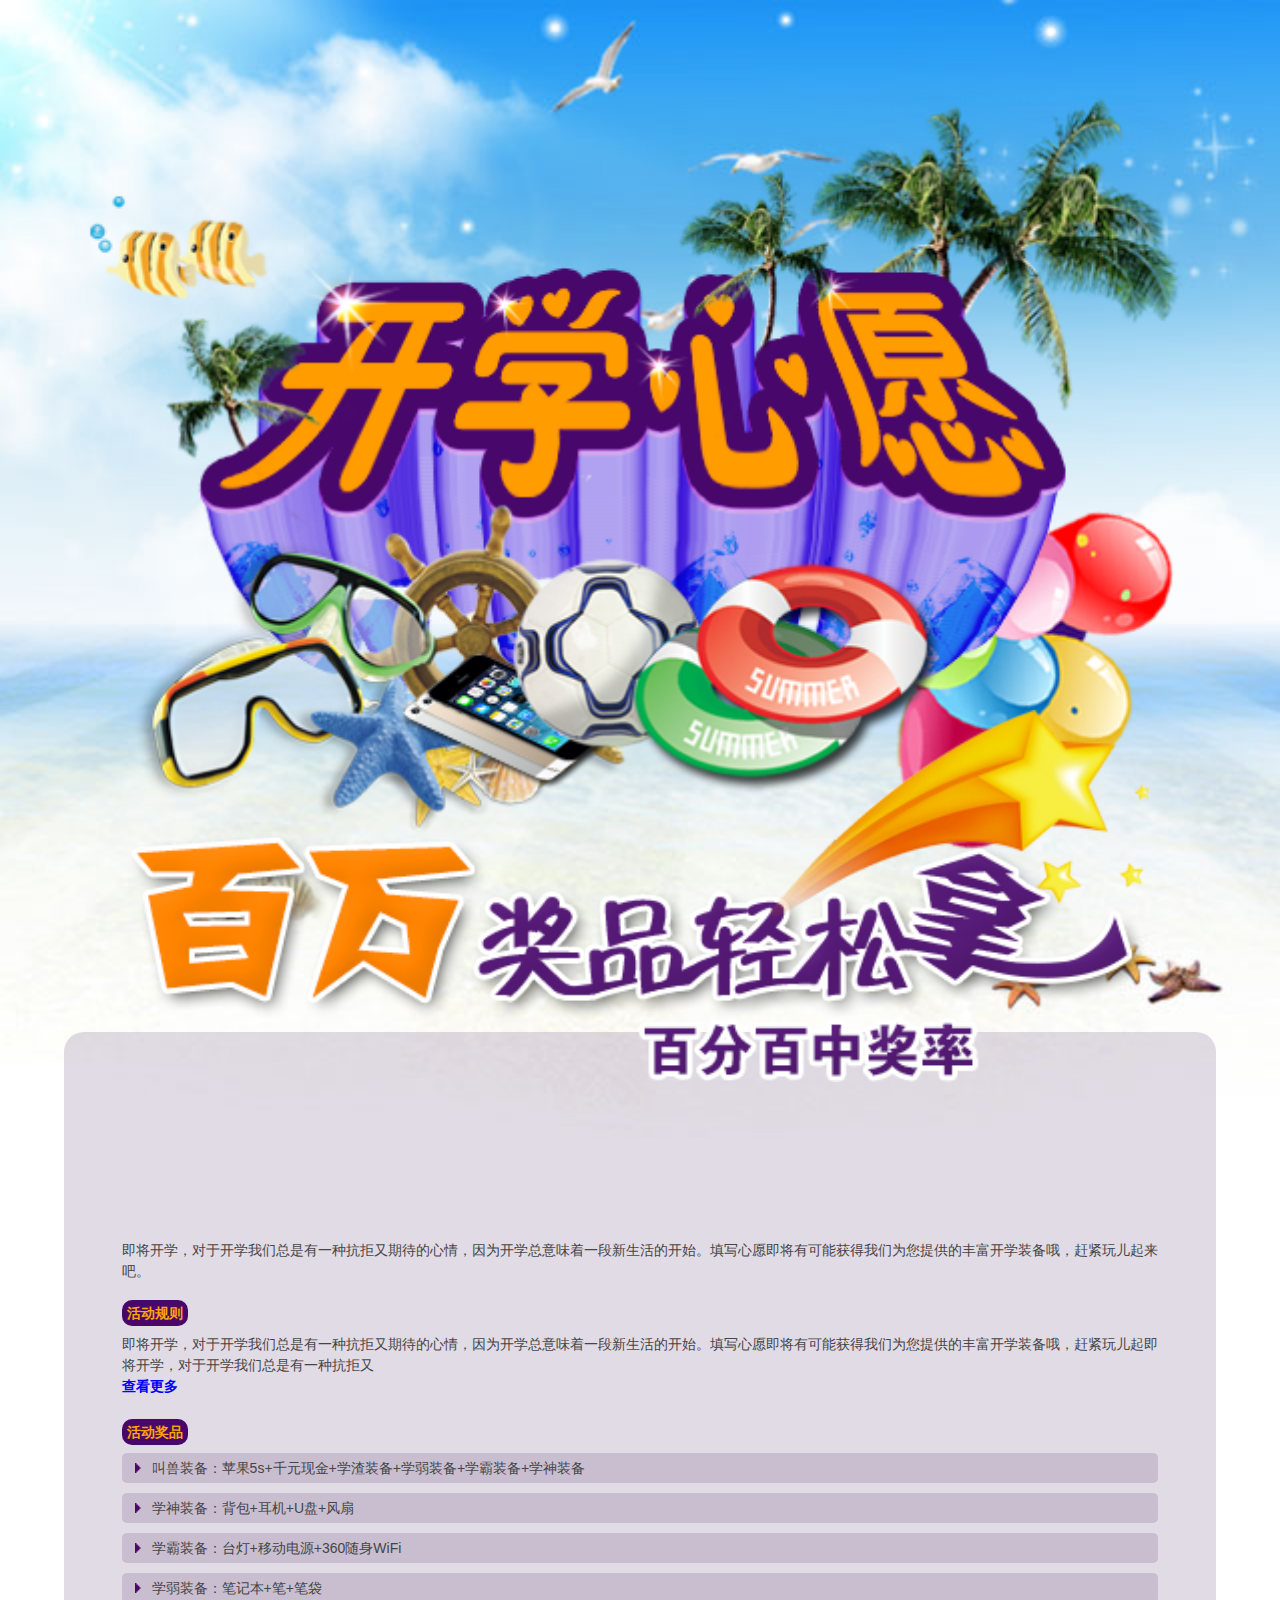
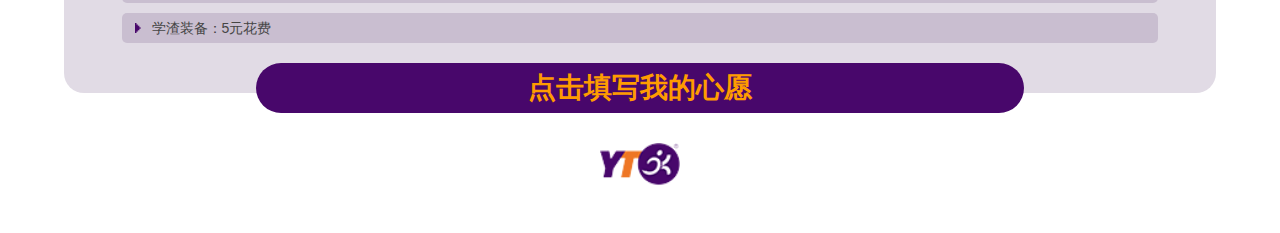
==== index.html @ 33339783 "update" ====
<!DOCTYPE html>
<html lang="en">
<head>
	<meta charset="UTF-8">
	<meta name="viewport" content="width=device-width,minimum-scale=1.0,maximum-scale=1.0,user-scalable=no">
	<title>开学心愿</title>
	<link rel="stylesheet" href="style/index1.css" type="text/css">
	<script src="js/jquery-3.0.0.js"></script>
	<script src="js/school.js"></script>
</head>
<body>
	<img src="images/b.jpg" alt="蓝天白云"/>
	<img class="sea" src="images/c.jpg" alt="海滩贝壳"/>
	<img class="school" src="images/a.png" alt="开学心愿"/>
	<img class="prize" src="images/d.png" alt="百万奖品"/>
	<div class="content">
		<div class="wrap">
			<p class="begin">即将开学，对于开学我们总是有一种抗拒又期待的心情，因为开学总意味着一段新生活的开始。填写心愿即将有可能获得我们为您提供的丰富开学装备哦，赶紧玩儿起来吧。</p><br/>
			<strong>活动规则</strong>
			<p class="text">即将开学，对于开学我们总是有一种抗拒又期待的心情，因为开学总意味着一段新生活的开始。填写心愿即将有可能获得我们为您提供的丰富开学装备哦，赶紧玩儿起即将开学，对于开学我们总是有一种抗拒又<span>期待的心情，因为开学总意味着一段新生活的开始。填写心愿即将有可能获得我们为您提供的丰富开学装备哦，赶紧玩儿起即将开学，对于开学我们总是有一种抗拒又期待的心情，因为开学总意味着一段新生活的开始。填写心愿即将有可能获得我们为您提供的丰富开学装备哦，赶紧玩儿起即将开学，对于开学我们总是有一种抗拒又期待的心情，因为开学总意味着一段新生活的开始。填写心愿即将有可能获得我们为您提供的丰富开学装备哦，赶紧玩儿起即将开学，对于开学我们总是有一种抗拒又期待的心情，因为开学总意味着一段新生活的开始。填写心愿即将有可能获得我们为您提供的丰富开学装备哦，赶紧玩儿起们总是有一种抗拒又期待的心情，因为开学总意味着一段新生活的开始。填写心愿即将有可能获得我们为您提供的丰富开学装备哦，赶紧玩儿起即将开学，对于开学我们总是有一种抗拒又期待的心情，因为开学总意味着一段新生活的开始。填写心愿即将有可能获得我们为您提供的丰富开学装备哦，赶紧玩儿起即将开学，对于开学我们总是有一种抗拒又期待的心情，因为开学总意味着一段新生活的开始。填写心愿即将有可能获得我们为您提供的丰富开学装备哦，赶紧玩儿起即将开学，对于开学我们总是有一种抗拒又期待的心情，因为开学总意味着一段新生活的开始。填写心愿即将有可能获得我们为您提供的丰富开学装备哦，赶紧玩儿起即将开学，对于开学我们总是有一种抗拒又期待的心情，因为开学总意味着一段新生活的开始。填写心愿即将有可能获得我们为您提供的丰富开学装备哦，赶紧玩儿起</span></p>
			<h2>查看更多</h2>
			<strong>活动奖品</strong>
			<ul>
				<li><b></b>叫兽装备：苹果5s+千元现金+学渣装备+学弱装备+学霸装备+学神装备</li>
				<li><b></b>学神装备：背包+耳机+U盘+风扇</li>
				<li><b></b>学霸装备：台灯+移动电源+360随身WiFi</li>
				<li><b></b>学弱装备：笔记本+笔+笔袋</li>
				<li><b></b>学渣装备：5元花费</li>
			</ul>
		</div>
	</div>
	<div class="button">
		<input type="submit" value="点击填写我的心愿" id="btn">			
	</div>
	<div class="footer">
		<img src="images/log.png" alt="">
	</div>
	<div id="layer"></div>
	<div class="wish">
		<strong>填写我的心愿</strong>
		<textarea name="script" placeholder="即将开学，对于开学我们总是有一种抗拒又期待的心情，因为开学总意味着一段新生活的开始"></textarea>
		<input type="submit" value="提交心愿" id="submit">
		<input type="submit" value="关闭" id="close">
	</div>
</body>
</html>
---- style/index1.css ----
body, h1, h2, h3, h4, h5, h6, hr, p, blockquote, dl, dt, dd, ul, ol, li, pre, form, fieldset, legend, button, input, textarea, th, td { margin:0; padding:0; }  
body, button, input, select, textarea { color:#454545; }  
body{font:14px/1.5 "Helvetica Neue",Helvetica,Arial,"Microsoft Yahei","Hiragino Sans GB","Heiti SC","WenQuanYi Micro Hei",sans-serif;}
button, input, select, textarea, h1, h2, h3, h4, h5, h6 { font-size:100%; }  
h2, h3 { font-size:14px; }  
button, input, select, textarea, label { vertical-align:middle; outline:none; }  
img { vertical-align:middle; border:none; display:inline-block;}  
ul, ol { list-style:none; }  
a { text-decoration:none; color:#454545; vertical-align:baseline; cursor:pointer; }  
table { border-collapse:collapse; border-spacing:0; }  
body { word-wrap:break-word; word-break:break-all; height:100%; } 

img{width: 100%;}
.sea{position: absolute;}
.school{position: absolute;top: 10%;z-index: 1}
.prize{width: 80%;position: relative;left: 10%;z-index: 3;}
.content{width: 90%;background: rgba(105, 76, 127, 0.2);position: relative;top: -50px;left: 5%;border-radius: 20px;z-index: 2;}
.content .begin{padding-top: 20%;}
.content strong{background:  #48076b;color: orange;padding: 5px;border-radius: 10px;}
.content .wrap{width: 90%;margin: 0 auto;}
.content .text{margin-top: 10px;}
.content h2{color: blue;margin-bottom: 25px;cursor: pointer;}
.content  li{width: 100%;height: 10%;background: rgba(105, 76, 127, 0.2);margin-top: 10px;line-height: ;text-indent: 30px;line-height: 30px;border-radius: 5px;}
.content  li:hover{background: #CBAFCE;cursor: pointer;}
.content ul{padding-bottom: 50px;}
.content b{width: 20px;height: 20px;border-radius:20px;position: absolute;margin-top: 5px;margin-left: -25px;background: url(../images/co.png) no-repeat 8px 5px;background-size: 10px;} 
.content li:hover b{background-color: #ff9c00;background-image: url(../images/co.png);}
.button #btn{width: 60%;height: 50px;background: #48076b;color: #ff9c00;margin-left: 20%;font-size: 28px;font-weight: bold;border: none;border-radius: 30px;position: relative;top: -80px;z-index: 4;}
.button #btn:hover{color:  #48076b;background: #ff9c00;cursor: pointer;}
.footer{width: 80px;height: 40px;margin:0 auto;position: relative;top: -50px;}
.content span{display: none;}
#layer{width: 100%;height: 100%;background: #333;
	   position: fixed;top:0;left:0;z-index: 5;filter: alpha(opacity=70);
	   opacity: 0.7;display: none;}
.wish{width: 94%;height:190px;background: #fff;position: fixed;top: 30px;left: 3%;z-index: 6;border-radius: 10px;display: none;}
.wish strong{background:  #48076b;color: orange;padding: 3px 8px;border-radius: 10px;position: relative;top: 10px;left: 10px;}
.wish textarea{display: block;width: 98%;height: 100px;margin:0 auto;margin-top: 20px;border:1px solid #ccc;border-radius: 6px;text-indent: 5px; resize : none;}
.wish #submit{width: 80px;height: 30px;border-radius: 10px;margin: 10px;}
.wish #close{width: 50px;height: 30px;border-radius: 20px;}
.wish #submit,#close{background: #ff9c00;border: none;font-size: 14px;font-weight: bold;cursor: pointer;}
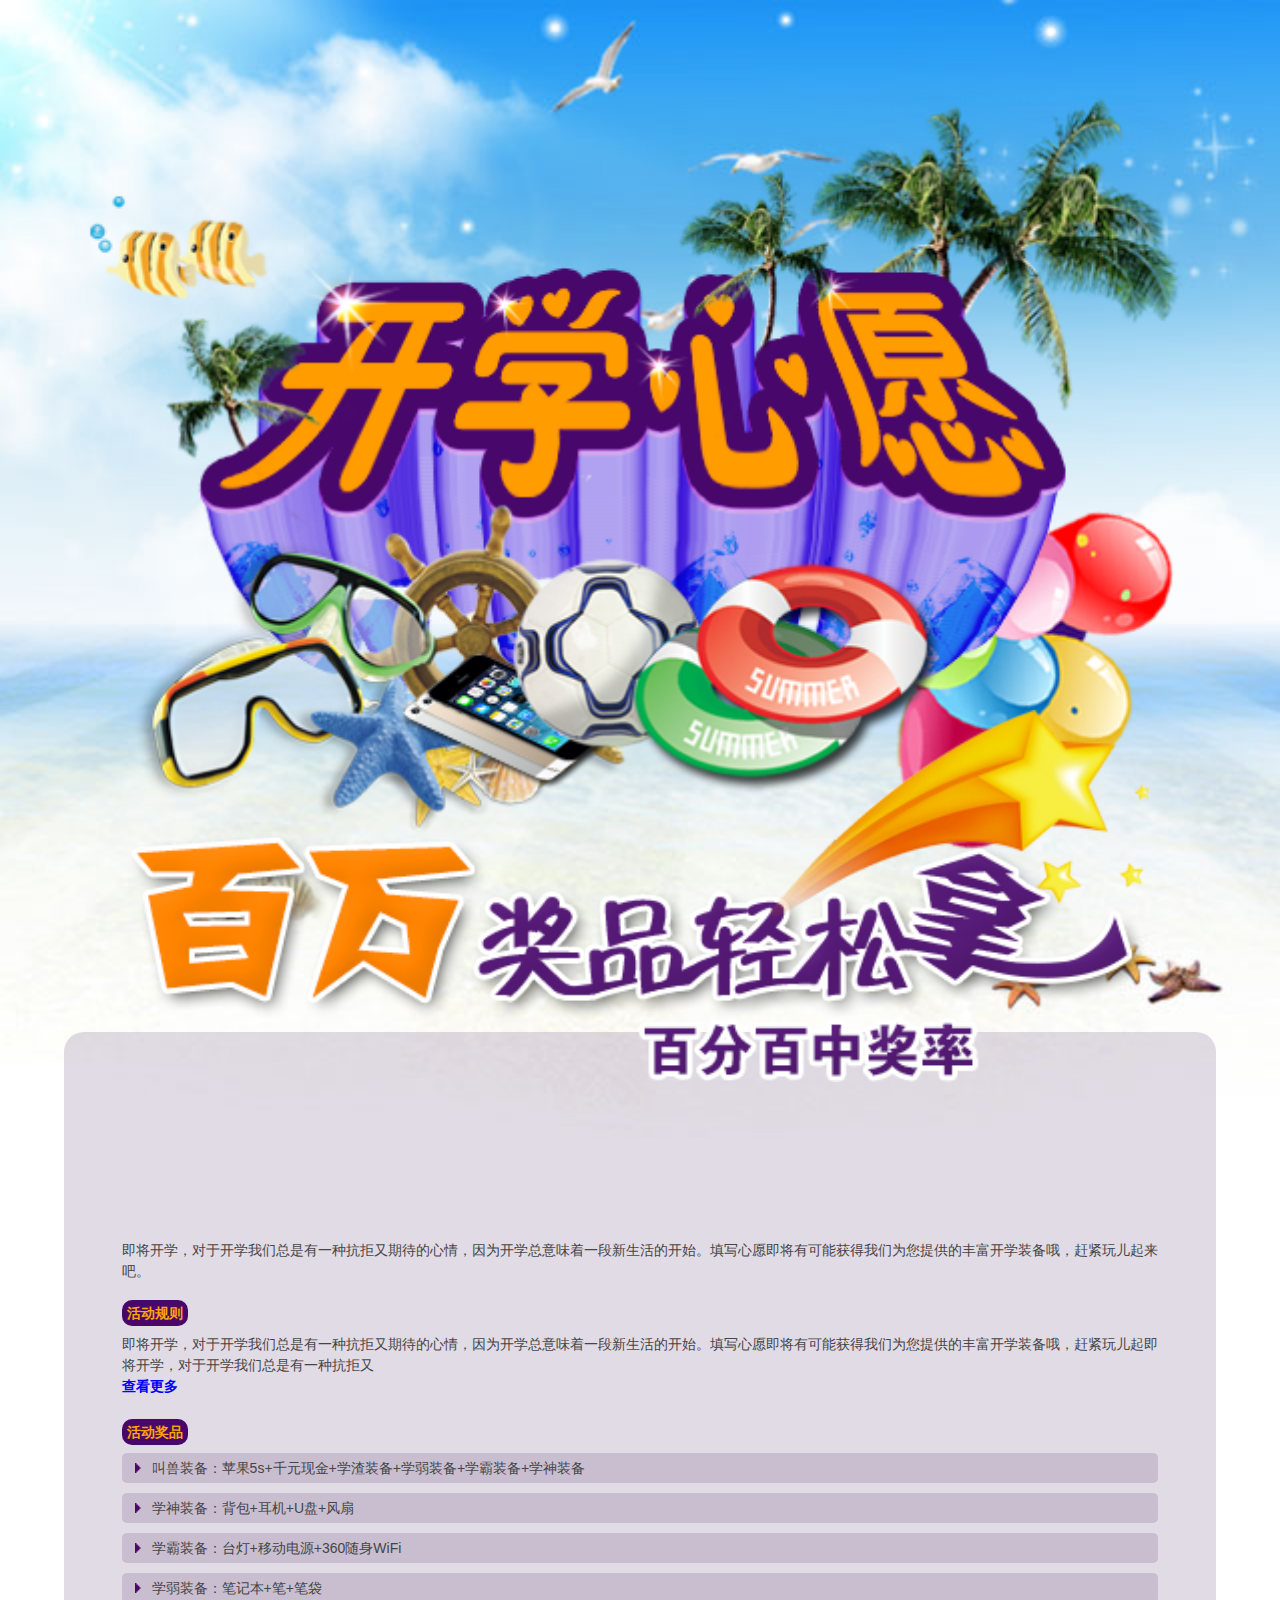
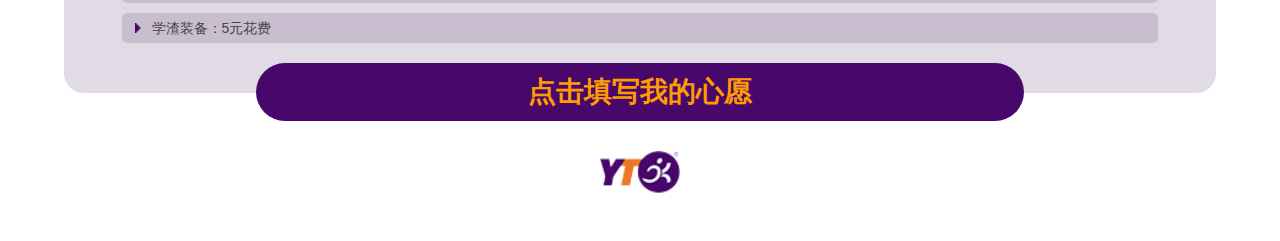
==== commit 0203d9a7: "update" ====
--- a/index.html
+++ b/index.html
@@ -21,8 +21,10 @@
 			<h2>查看更多</h2>
 			<strong>活动奖品</strong>
 			<ul>
-				<li><b></b>叫兽装备：苹果5s+千元现金+学渣装备+学弱装备+学霸装备+学神装备</li>
-				<li><b></b>学神装备：背包+耳机+U盘+风扇</li>
+				<li class="first"><b></b>叫兽装备：苹果5s+千元现金+学渣装备+学弱装备+学霸装备+学神装备
+				<img class="money" src="images/e.png" alt=""></li>
+				<li class="two"><b></b>学神装备：背包+耳机+U盘+风扇
+				<img class="moneys" src="images/e.png" alt=""></li>
 				<li><b></b>学霸装备：台灯+移动电源+360随身WiFi</li>
 				<li><b></b>学弱装备：笔记本+笔+笔袋</li>
 				<li><b></b>学渣装备：5元花费</li>
--- a/style/index1.css
+++ b/style/index1.css
@@ -25,7 +25,7 @@
 .content ul{padding-bottom: 50px;}
 .content b{width: 20px;height: 20px;border-radius:20px;position: absolute;margin-top: 5px;margin-left: -25px;background: url(../images/co.png) no-repeat 8px 5px;background-size: 10px;} 
 .content li:hover b{background-color: #ff9c00;background-image: url(../images/co.png);}
-.button #btn{width: 60%;height: 50px;background: #48076b;color: #ff9c00;margin-left: 20%;font-size: 28px;font-weight: bold;border: none;border-radius: 30px;position: relative;top: -80px;z-index: 4;}
+.button #btn{width: 60%;padding: 10px 0;background: #48076b;color: #ff9c00;margin-left: 20%;font-size: 28px;font-weight: bold;border: none;border-radius: 30px;position: relative;top: -80px;z-index: 4;}
 .button #btn:hover{color:  #48076b;background: #ff9c00;cursor: pointer;}
 .footer{width: 80px;height: 40px;margin:0 auto;position: relative;top: -50px;}
 .content span{display: none;}
@@ -37,4 +37,5 @@
 .wish textarea{display: block;width: 98%;height: 100px;margin:0 auto;margin-top: 20px;border:1px solid #ccc;border-radius: 6px;text-indent: 5px; resize : none;}
 .wish #submit{width: 80px;height: 30px;border-radius: 10px;margin: 10px;}
 .wish #close{width: 50px;height: 30px;border-radius: 20px;}
-.wish #submit,#close{background: #ff9c00;border: none;font-size: 14px;font-weight: bold;cursor: pointer;}+.wish #submit,#close{background: #ff9c00;border: none;font-size: 14px;font-weight: bold;cursor: pointer;}
+.money,.moneys{display: none;width: 90%;margin:0 5%;}